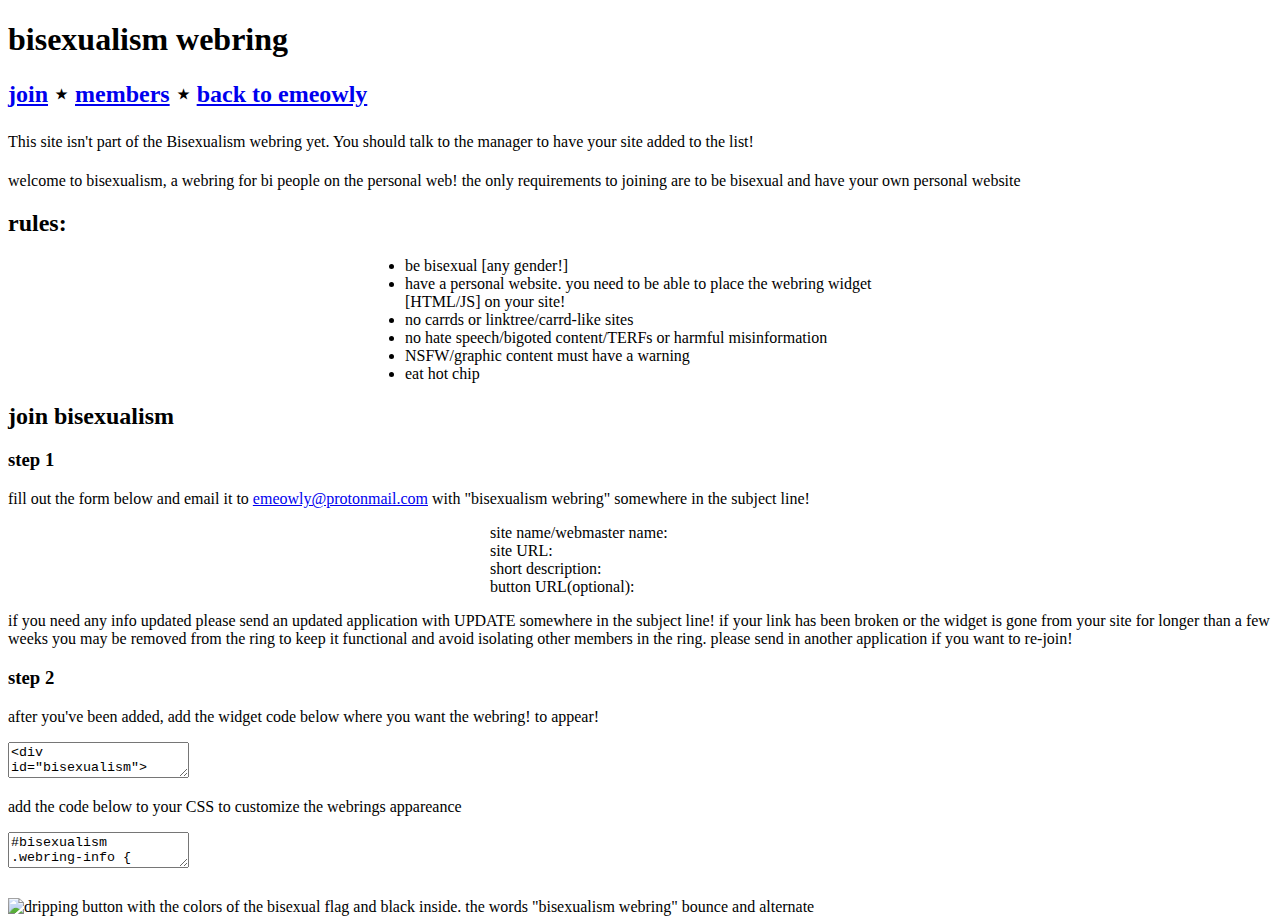
==== index.html @ ca837ba6 "Add files via upload" ====
<!DOCTYPE html>
<html lang="en">
<head>
<title>Bisexualism Webring</title>
<meta charset="utf-8">
<meta name="viewport" content="width=device-width, initial-scale=1.0">
<meta name="keywords" content="webring, bisexual, bisexualism">
<script src="https://ajax.googleapis.com/ajax/libs/jquery/3.6.0/jquery.min.js"></script>
<link href="/assets/favicon.gif" rel="icon" type="image/x-icon" />
<link rel="stylesheet" href="/assets/index.css">
<link rel="stylesheet" href="/assets/scheme.css">
</head>
<body>

<header>
    <div id="header"></div>
    <script>$('#header').load("/header.html");</script>
</header>

<main>
    <div class="outerlace">
        <div class="innerlace">
            <div class="memberscroll">
                <p>
                    welcome to bisexualism, a webring for bi people on the personal web! the only requirements to joining are to be bisexual and have your own personal website
                </p>


                <linea></linea>
                <h2>rules:</h2>
                <ul style="max-width: 510px; margin:0 auto; text-align:left;">
                    <li>be bisexual [any gender!]</li>
                    <li>have a personal website. you need to be able to place the webring widget [HTML/JS] on your site!</li>
                    <li>no carrds or linktree/carrd-like sites</li>
                    <li>no hate speech/bigoted content/TERFs or harmful misinformation</li>
                    <li>NSFW/graphic content must have a warning</li>
                    <li>eat hot chip</li>
                </ul>
            <linea></linea>

                <h2>join bisexualism</h2>
                <h3>step 1</h3>

                <p>
                    fill out the form below and email it to <a href="mailto:emeowly@protonmail.com">emeowly@protonmail.com</a> with "bisexualism webring" somewhere in the subject line!
                </p>

                <p style="text-align: left; max-width: 300px; margin: 0 auto;">
                    site name/webmaster name: <br>
                    site URL:<br>
                    short description:<br>
                    button URL(optional):
                </p>

                <p>
                    if you need any info updated please send an updated application with UPDATE somewhere in the subject line! if your link has been broken or the widget is gone from your site for longer than a few weeks you may be removed from the ring to keep it functional and avoid isolating other members in the ring. please send in another application if you want to re-join!
                </p>

                <h3>step 2</h3>
                <p>
                    after you've been added, add the widget code below where you want the webring! to appear!
                </p>
                <p>
<textarea class="info">
<div id="bisexualism">
<script src="https://bisexualism.emeowly.gay/onionring-variables.js"></script>
<script src="https://bisexualism.emeowly.gay/onionring-widget.js"></script>
</div></textarea>
                </p>

                <p>
                    add the code below to your CSS to customize the webrings appareance
                </p>

                <p>
<textarea class="info">
#bisexualism .webring-info {
}
#bisexualism .webring-prev, .webring-next {
}</textarea>
                </p>
            </div>
            <img src="/assets/bisexualismwebring.gif" style="margin-top:10px;" alt='dripping button with the colors of the bisexual flag and black inside. the words "bisexualism webring" bounce and alternate'>
        </div>
    </div>


</main>
</body>
</html>
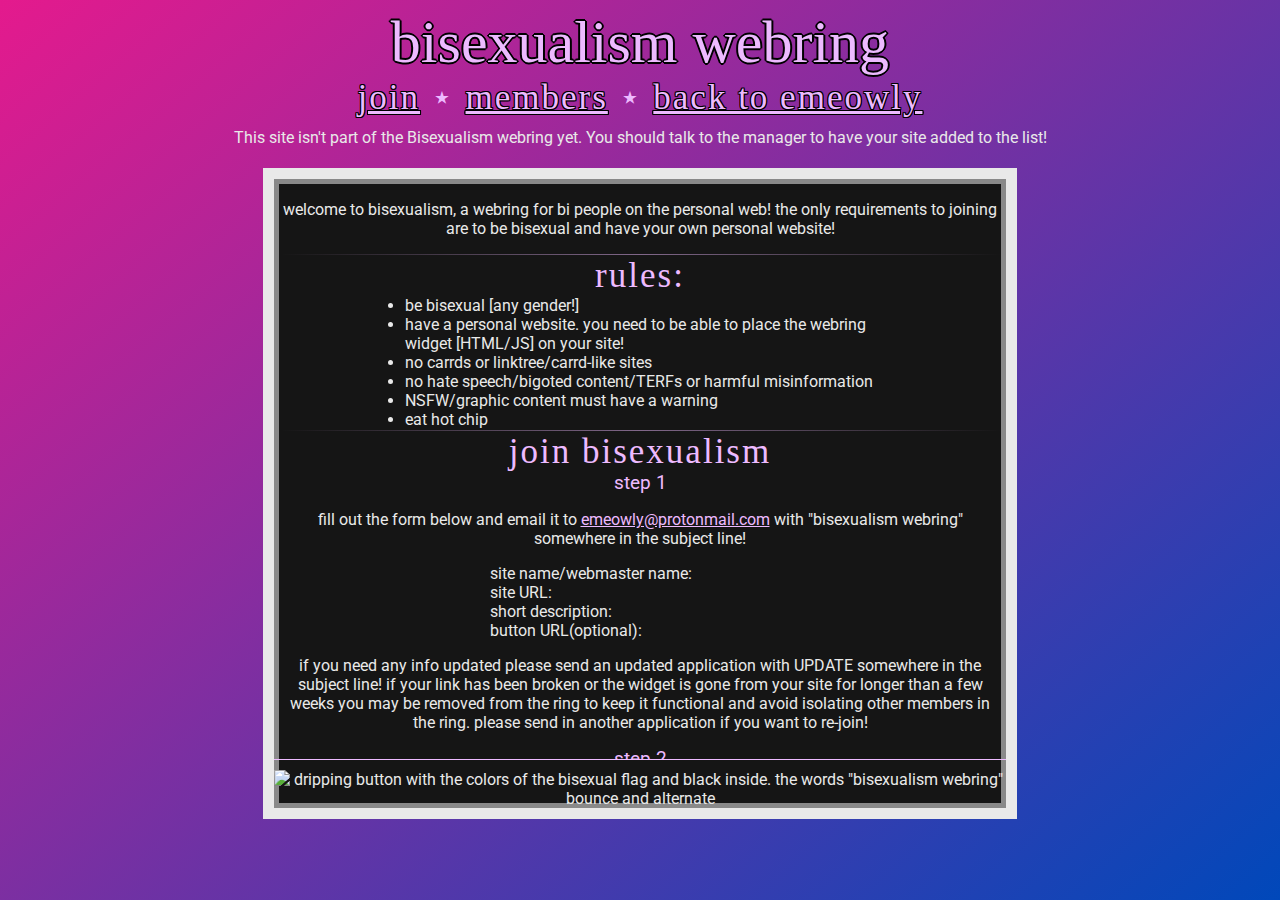
==== commit d3761162: "Update index.html" ====
--- a/index.html
+++ b/index.html
@@ -22,7 +22,7 @@
         <div class="innerlace">
             <div class="memberscroll">
                 <p>
-                    welcome to bisexualism, a webring for bi people on the personal web! the only requirements to joining are to be bisexual and have your own personal website
+                    welcome to bisexualism, a webring for bi people on the personal web! the only requirements to joining are to be bisexual and have your own personal website!
                 </p>
 
 
@@ -63,8 +63,8 @@
                 <p>
 <textarea class="info">
 <div id="bisexualism">
-<script src="https://bisexualism.emeowly.gay/onionring-variables.js"></script>
-<script src="https://bisexualism.emeowly.gay/onionring-widget.js"></script>
+    <script type="text/javascript" src="https://bisexualism.emeowly.gay/onionring-variables.js"></script>
+    <script type="text/javascript" src="https://bisexualism.emeowly.gay/onionring-widget.js"></script>
 </div></textarea>
                 </p>
 
@@ -87,4 +87,4 @@
 
 </main>
 </body>
-</html> +</html> 
--- a/assets/index.css
+++ b/assets/index.css
@@ -0,0 +1,193 @@
+body {
+    color:var(--text-color);
+    font-size:16px;
+    text-align: center;
+    font-family: 'Roboto', sans-serif;
+    background: rgb(228,26,141);
+    background: linear-gradient(140deg, rgba(228,26,141,1) 0%, rgba(0,72,186,1) 100%) fixed;
+}
+a {
+    color: var(--accent);
+}
+a:hover, em {font-style: italic; color:var(--link-hover);}
+in {
+    display: block;
+}
+main {
+    max-width:786px;
+    margin:0 auto;
+    margin-top:10px;
+    max-height: 90%;
+    min-width: 400px;
+}
+
+h1{
+    font-weight: normal;
+    margin:0px;
+    font-size:60px;
+    color:var(--accent);
+    font-family: enchantedland;
+    text-align: center;
+    text-shadow: 
+    1px 1px 0 black,
+    -1px -1px 0 black,
+    -1px 1px 0 black,
+    1px -1px 0 black,
+    2px 0px 0 black,
+    -2px 0px 0 black,
+    0px -2px 0 black,
+    0px 2px 0 black;
+    
+}
+h2 {
+    
+    font-weight: normal;
+    margin:0px;
+    font-size:35px;
+    letter-spacing: 2px;
+    color:var(--accent);
+    text-align: center;
+    font-family: enchantedland;
+}
+
+h2 a{
+    text-shadow: 
+    1px 1px 0 black,
+    -1px -1px 0 black,
+    -1px 1px 0 black,
+    1px -1px 0 black,
+    1px 0px 0 black,
+    -1px 0px 0 black,
+    0px -1px 0 black,
+    0px 1px 0 black;
+}
+h3 {
+    
+    font-weight: normal;
+    margin:0px;
+    color:var(--accent);
+    text-align: center;
+}
+
+linea {
+    background: linear-gradient(to right, transparent, var(--accent) 50%, transparent);
+    height:1px;
+    width:100%;
+    display: block;
+    opacity:50%;
+    margin: 1px;
+    position: relative;
+    z-index: 1;
+}
+
+.member {
+    padding:10px;
+    border-radius: 4px;
+    text-align:center;
+}
+
+.outerlace {
+    border-image: var(--black-lace);
+    border-image-slice: 16;
+    border-image-repeat: repeat;
+    border-width: 16px;
+    border-style: solid;
+    background-color: var(--inner-color); 
+    border-image-outset: 16px;
+    margin: 16px;
+    margin-bottom: 42px;
+}
+.innerlace {
+    background:var(--inner-lace-color);
+    border-image: var(--lace) 6 fill repeat;
+    border-width: 6px;
+    border-style: solid;
+    border-image-outset: 1px;
+    border-radius: 4px;
+    margin: -11px;
+    text-align:center;
+}
+
+
+.memberscroll {
+    max-height: 570px;
+    overflow:auto;
+    scrollbar-width: thin;
+    scrollbar-color: var(--accent) var(--scrollbar-bg);
+    padding: 5px;
+    border-bottom:1px solid var(--accent);
+}
+
+
+.mem {
+    flex-grow: 1;
+    background:#151515;
+    border-radius: 4px;
+    text-align:center;
+    margin-bottom:6px;
+}
+.mem td {
+    padding: 1px 4px;
+    padding-top:5px;
+    line-height: 16px;
+    margin:0px;
+    height:30px;
+}
+.mem table {
+    border:1px inset var(--accent);
+    border-radius: 5px;
+}
+.mem td {
+    border-left:1px solid  var(--accent);
+}
+.mem td:first-of-type {
+    border-left:0px;
+}
+.mem td:nth-child(4) {
+    border-bottom:0px;
+}
+
+.membernames {
+    padding-left: 10px;
+}
+
+.tb {
+    border-top:1px solid var(--accent);
+}
+.info{
+    width:390px;
+    height:90px;
+    max-width:98%;
+    max-height:200px;
+}
+
+#bisexualism .webring-prev, .webring-next {
+    line-height:10px;
+    text-shadow: 
+    1px 1px 0 black,
+    -1px -1px 0 black,
+    -1px 1px 0 black,
+    1px -1px 0 black,
+    1px 0px 0 black,
+    -1px 0px 0 black,
+    0px -1px 0 black,
+    0px 1px 0 black;
+    }
+#bisexualism .webring-info {
+    font-size: 30px;
+    font-weight: normal;
+    color:var(--accent);
+    margin:5px 0px;
+    letter-spacing:1px;
+    font-family: enchantedland;
+    text-transform:lowercase;
+    text-shadow: 
+    1px 1px 0 black,
+    -1px -1px 0 black,
+    -1px 1px 0 black,
+    1px -1px 0 black,
+    1px 0px 0 black,
+    -1px 0px 0 black,
+    0px -1px 0 black,
+    0px 1px 0 black;
+}
--- a/assets/scheme.css
+++ b/assets/scheme.css
@@ -0,0 +1,26 @@
+@charset "utf-8";
+/* CSS Document */
+ @import url('https://fonts.googleapis.com/css2?family=Cherry+Bomb+One&family=Roboto:wght@400;500;700&display=swap');
+
+ @font-face {
+    font-family: enchantedland;
+    src: url("/assets/EnchantedLand.ttf");
+}
+
+
+:root {
+	
+    --lace: url("/assets/lace.png");
+    --inner-lace-color: #00000069;/* eheh */
+    --purplelace: #e18eff7a;
+
+    --black-lace: url("/assets/outerlace.png");
+    --inner-color: #242424;
+
+    --accent: #EDBAFF;
+    --text-color: #e9e9e9;
+    --link-hover: #F0C8FF;
+
+    --scrollbar-bg: #1C1C1C;
+    --scrollbar-track: #E18EFF;
+}
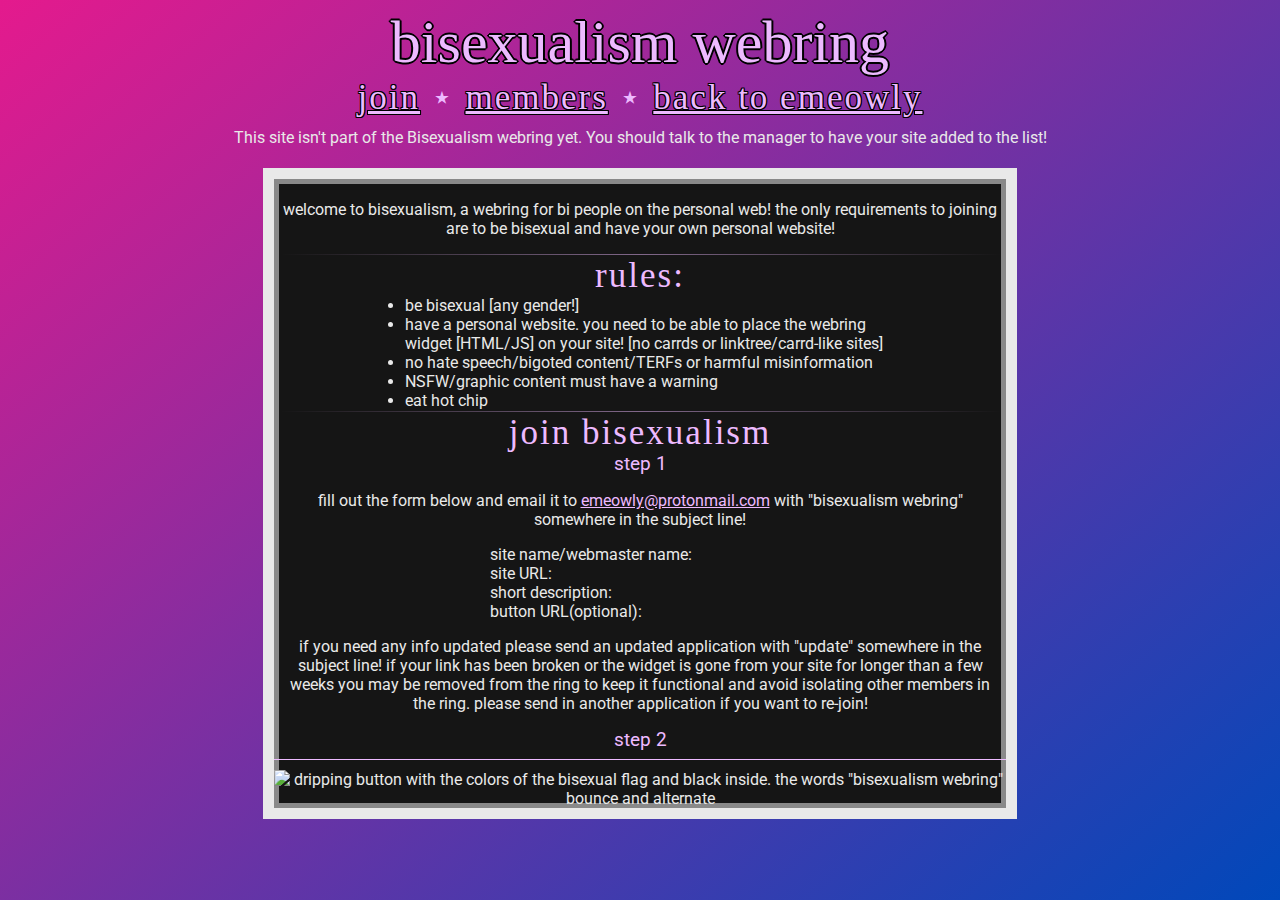
==== commit f29ce86b: "Update index.html" ====
--- a/index.html
+++ b/index.html
@@ -30,8 +30,7 @@
                 <h2>rules:</h2>
                 <ul style="max-width: 510px; margin:0 auto; text-align:left;">
                     <li>be bisexual [any gender!]</li>
-                    <li>have a personal website. you need to be able to place the webring widget [HTML/JS] on your site!</li>
-                    <li>no carrds or linktree/carrd-like sites</li>
+                    <li>have a personal website. you need to be able to place the webring widget [HTML/JS] on your site! [no carrds or linktree/carrd-like sites]</li>
                     <li>no hate speech/bigoted content/TERFs or harmful misinformation</li>
                     <li>NSFW/graphic content must have a warning</li>
                     <li>eat hot chip</li>
@@ -53,7 +52,7 @@
                 </p>
 
                 <p>
-                    if you need any info updated please send an updated application with UPDATE somewhere in the subject line! if your link has been broken or the widget is gone from your site for longer than a few weeks you may be removed from the ring to keep it functional and avoid isolating other members in the ring. please send in another application if you want to re-join!
+                    if you need any info updated please send an updated application with "update" somewhere in the subject line! if your link has been broken or the widget is gone from your site for longer than a few weeks you may be removed from the ring to keep it functional and avoid isolating other members in the ring. please send in another application if you want to re-join!
                 </p>
 
                 <h3>step 2</h3>
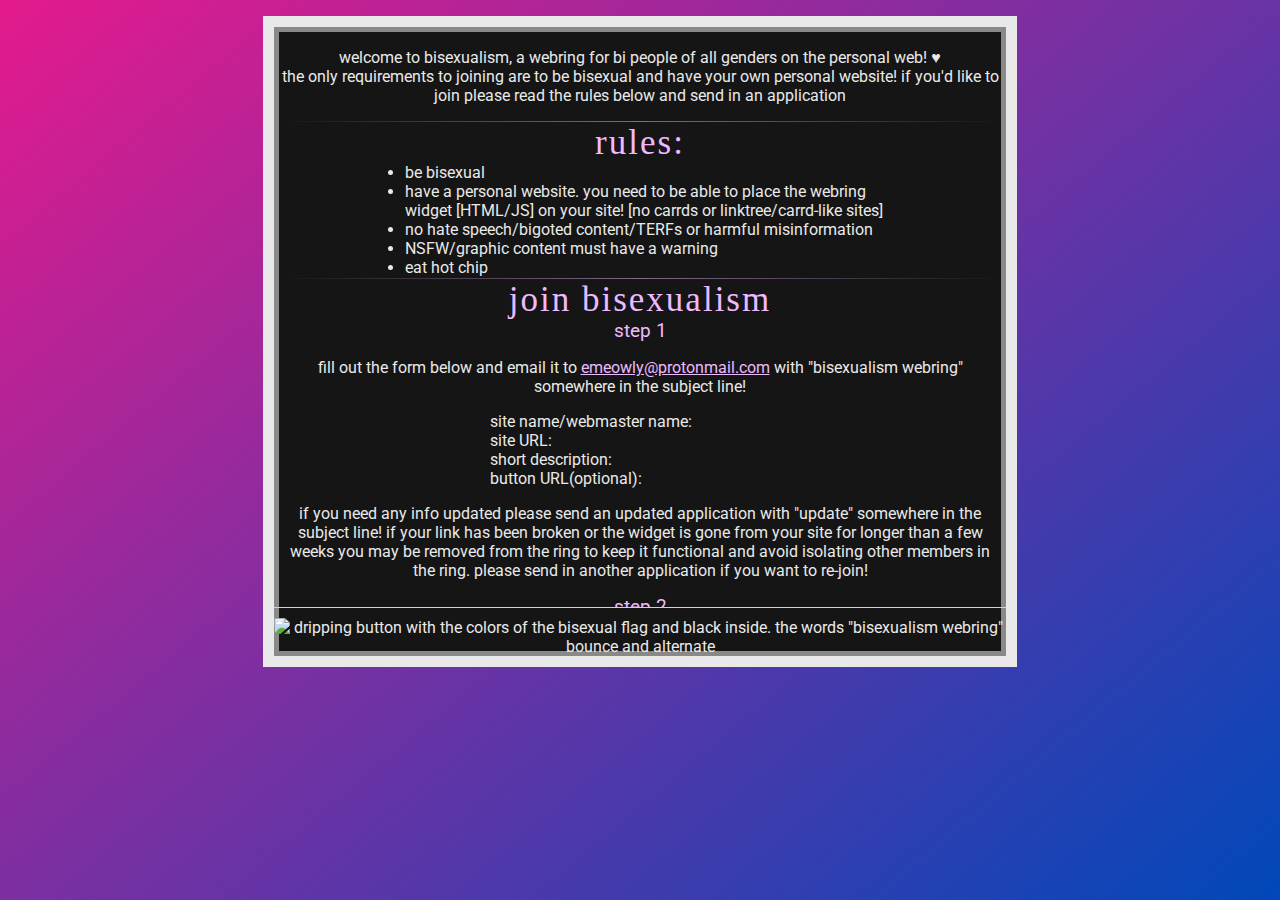
==== commit 736086e5: "Update index.html" ====
--- a/index.html
+++ b/index.html
@@ -12,24 +12,23 @@
 </head>
 <body>
 
-<header>
     <div id="header"></div>
-    <script>$('#header').load("/header.html");</script>
-</header>
+    <script>$('#header').load("/assets/header.html");</script>
 
 <main>
     <div class="outerlace">
         <div class="innerlace">
             <div class="memberscroll">
                 <p>
-                    welcome to bisexualism, a webring for bi people on the personal web! the only requirements to joining are to be bisexual and have your own personal website!
+                    welcome to bisexualism, a webring for bi people of all genders on the personal web! ♥<br>
+                    the only requirements to joining are to be bisexual and have your own personal website! if you'd like to join please read the rules below and send in an application
                 </p>
 
 
                 <linea></linea>
                 <h2>rules:</h2>
                 <ul style="max-width: 510px; margin:0 auto; text-align:left;">
-                    <li>be bisexual [any gender!]</li>
+                    <li>be bisexual</li>
                     <li>have a personal website. you need to be able to place the webring widget [HTML/JS] on your site! [no carrds or linktree/carrd-like sites]</li>
                     <li>no hate speech/bigoted content/TERFs or harmful misinformation</li>
                     <li>NSFW/graphic content must have a warning</li>
@@ -57,7 +56,7 @@
 
                 <h3>step 2</h3>
                 <p>
-                    after you've been added, add the widget code below where you want the webring! to appear!
+                    after you've been added, add the widget code below where you want the webring to appear!
                 </p>
                 <p>
 <textarea class="info">
@@ -70,7 +69,6 @@
                 <p>
                     add the code below to your CSS to customize the webrings appareance
                 </p>
-
                 <p>
 <textarea class="info">
 #bisexualism .webring-info {
@@ -85,5 +83,9 @@
 
 
 </main>
+
+    <div id="footer"></div>
+    <script>$('#footer').load("/assets/footer.html");</script>
+
 </body>
 </html> 
